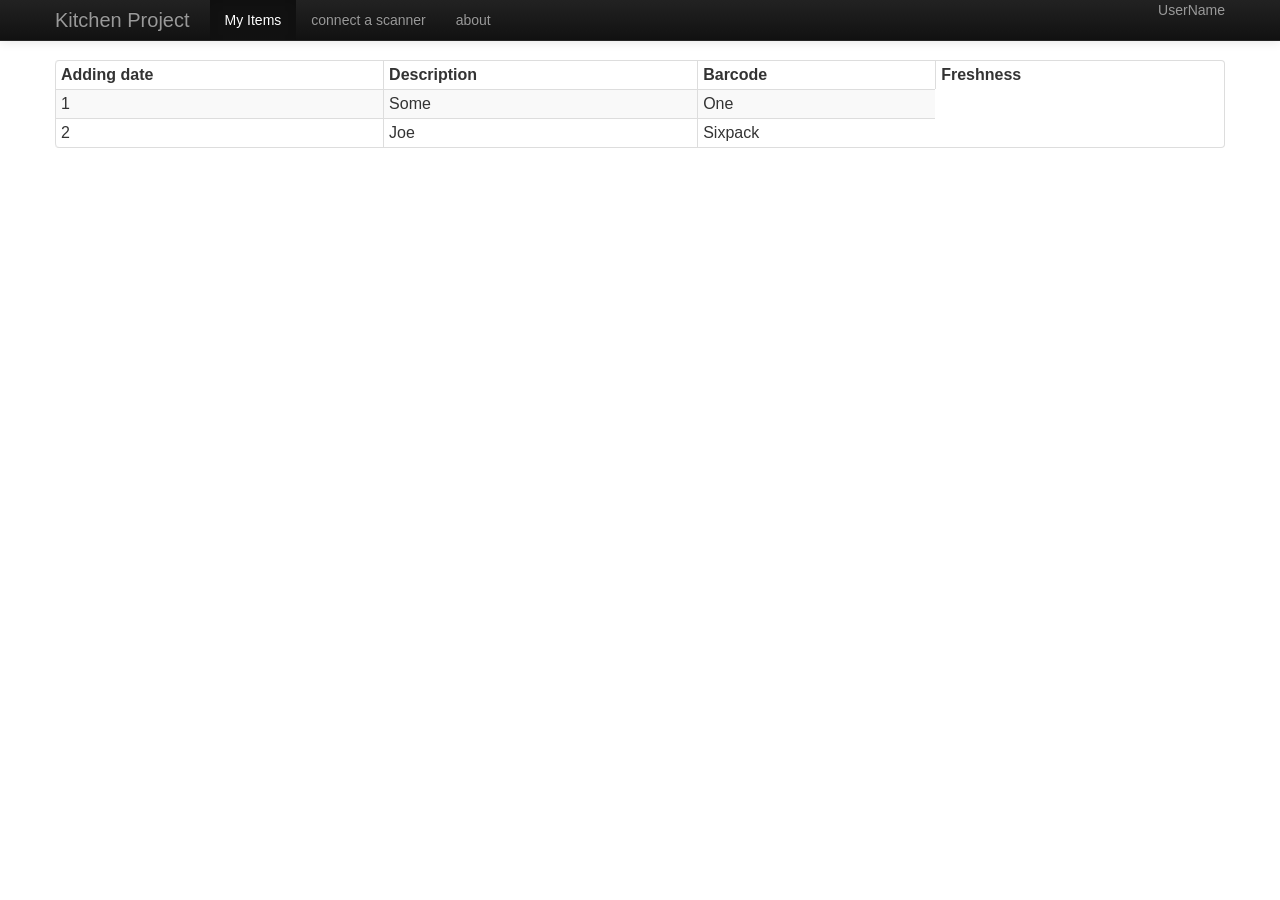
==== static/a.html @ ecb23462 "add a web interface" ====
<html>

  <head>
    <meta charset="utf-8">
    <title> kitchen project</title>
    <meta name="viewport" content="width=device-width, initial-scale=1.0">
    <meta name="description" content="">
    <meta name="author" content="">

    <!-- Le styles -->
    <link href="/static/css/bootstrap.css" rel="stylesheet">
    <link href="/static/css/home.css" rel="stylesheet">
    <link href="/static/css/bootstrap-responsive.css" rel="stylesheet">
    <script src="/static/js/barcode.js" type="text/javascript"></script>
    <script src="/static/js/jquery-1.8.2.min.js" type="text/javascript"></script>
	<style>
	  body {
	    padding-top: 60px;
	  }
	</style>

    <script type="text/javascript">
	$.ajax({
	  url: "/barcodeServer/getRecords",
	  dataType: "json",
	  success: fillDataTable
	});
    </script>
  </head>

<body>

<div class="navbar navbar-inverse navbar-fixed-top">
      <div class="navbar-inner">
        <div class="container">
          <a class="btn btn-navbar" data-toggle="collapse" data-target=".nav-collapse">
            <span class="icon-bar"></span>
            <span class="icon-bar"></span>
            <span class="icon-bar"></span>
          </a>
          <a class="brand" href="/">Kitchen Project</a>
          <div class="nav-collapse collapse">
            <ul class="nav">
              <li class="active"><a href="">My Items</a></li>
              <li><a href="#connect"> connect a scanner </a></li>
              <li><a href="#about">about</a></li>
            </ul>
            
            <ul class="nav pull-right">
            
     		UserName

        	  
            </ul>
          </div><!--/.nav-collapse -->
         
        </div>
      </div>
    </div>
    <div class="container">
	<div class="starter-template">
	<table id="dataTable" class="table table-striped table-bordered table-condensed">

	    <thead>
		<tr>
		    <th>Adding date</th>
		    <th>Description</th>
		    <th>Barcode</th>
		    <th>Freshness</th>
		</tr>
	    </thead>
	    <tbody id="dataTableBody">
		<tr>
		    <td>1</td>
		    <td>Some</td>
		    <td>One</td>
		</tr>
		<tr>
		    <td>2</td>
		    <td>Joe</td>
		    <td>Sixpack</td>
		</tr>
	    </tbody>

	</table>
       </div>
    </div>
</body>
</html>
---- static/css/home.css ----
.hero-unit h1 {
	float: left;
  margin-right: 50px;
	font-size: 110px;
}
.marketing {
  text-align: center;
  color: #5a5a5a;
}
#gallery {
  text-align: center;
 }
.rightbar{
    left: auto;
    right: 20px;
}

.moreimages{
	display:none;
	text-align: center;
}
.marketing h2 {
  font-weight: 200;
  margin-bottom: 5px;
  line-height: 40px;
}

.marketing img {
  height: 120px;
}

.marketing p {
  font-size: 16px;
  line-height: 1.5;
}

.photo {
  float: left;
}

.photo img {
  //padding: 10px;
  //border: 1px solid #5a5a5a;
}
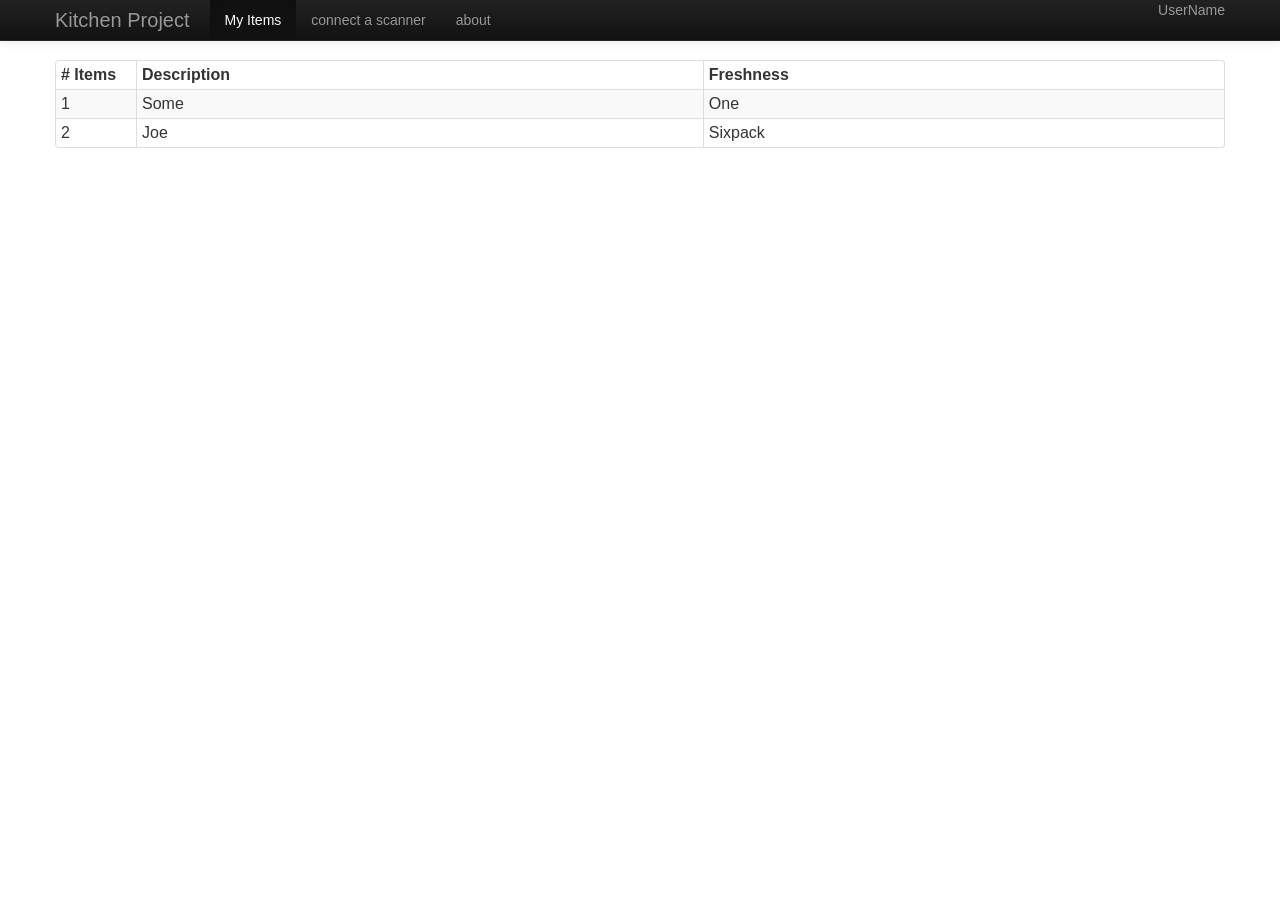
==== commit 5ef16b1b: "added collapsible web gui" ====
--- a/static/a.html
+++ b/static/a.html
@@ -2,7 +2,7 @@
 
   <head>
     <meta charset="utf-8">
-    <title> kitchen project</title>
+    <title> Kitchen Project</title>
     <meta name="viewport" content="width=device-width, initial-scale=1.0">
     <meta name="description" content="">
     <meta name="author" content="">
@@ -13,9 +13,13 @@
     <link href="/static/css/bootstrap-responsive.css" rel="stylesheet">
     <script src="/static/js/barcode.js" type="text/javascript"></script>
     <script src="/static/js/jquery-1.8.2.min.js" type="text/javascript"></script>
+    <script src="/static/js/bootstrap.min.js" type="text/javascript"></script>
 	<style>
 	  body {
 	    padding-top: 60px;
+	  }
+	  .itemNumberTD {
+	  width:70px;
 	  }
 	</style>
 
@@ -63,9 +67,8 @@
 
 	    <thead>
 		<tr>
-		    <th>Adding date</th>
+		    <th  class="itemNumberTD"># Items</th>
 		    <th>Description</th>
-		    <th>Barcode</th>
 		    <th>Freshness</th>
 		</tr>
 	    </thead>
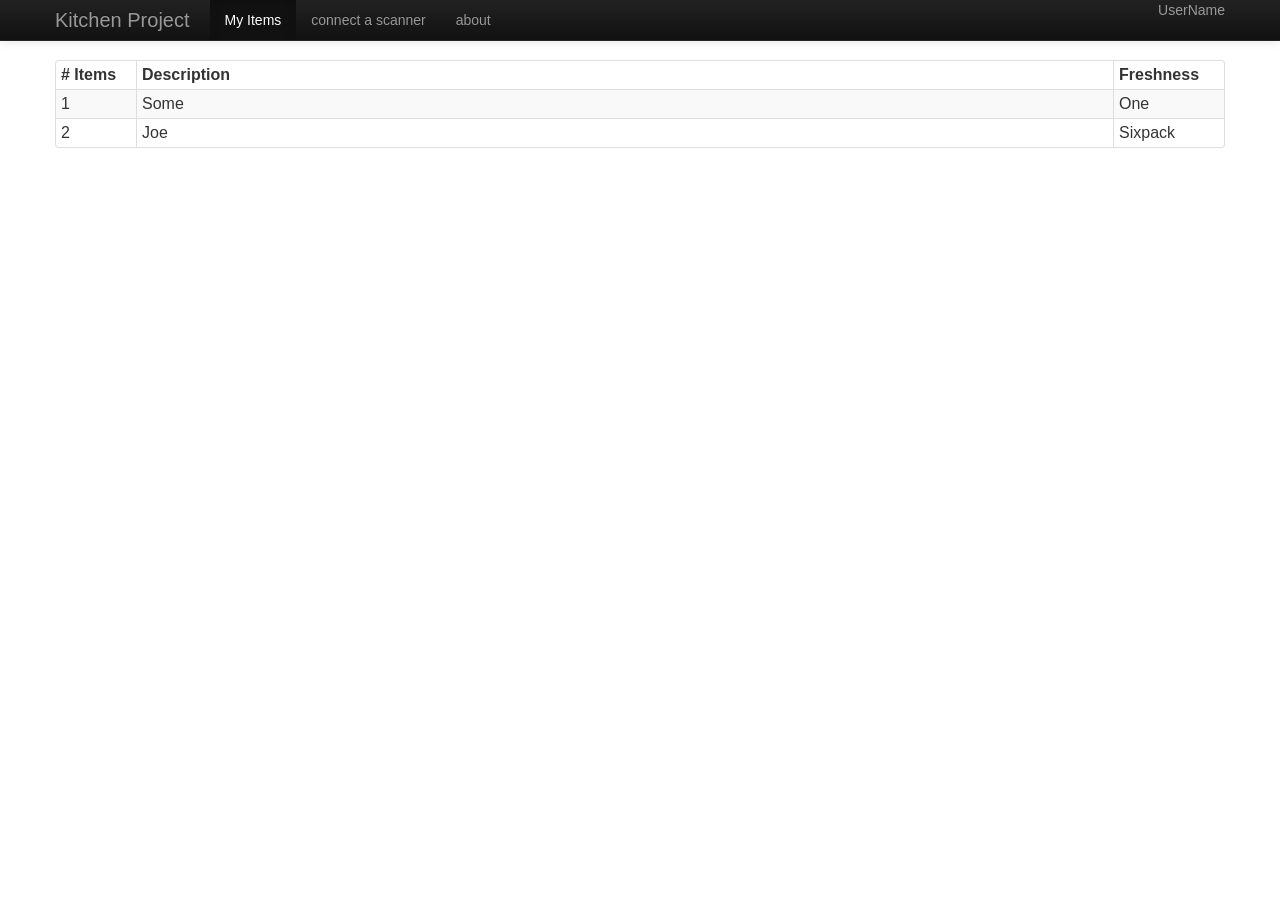
==== commit 5983698e: "added collapsible web gui" ====
--- a/static/a.html
+++ b/static/a.html
@@ -14,12 +14,31 @@
     <script src="/static/js/barcode.js" type="text/javascript"></script>
     <script src="/static/js/jquery-1.8.2.min.js" type="text/javascript"></script>
     <script src="/static/js/bootstrap.min.js" type="text/javascript"></script>
+
+    <script src="/static/js/bootstrap-progressbar.js" type="text/javascript"></script>
+    <link href="/static/css/bootstrap-progressbar-2.3.2.css" rel="stylesheet">
+
 	<style>
 	  body {
 	    padding-top: 60px;
 	  }
+	  .smallTD {
+	  width:100px;
+	   border-spacing: 0px;
+	   padding:3px;
+	  }
 	  .itemNumberTD {
 	  width:70px;
+	  }
+	  .histogram {
+	  height:40px;
+	  }
+	  .progress {
+	  margin-bottom: 2px;
+	  }
+	  .progress.vertical {
+          margin-right: 5px;
+          margin-left: 5px;
 	  }
 	</style>
 
@@ -69,7 +88,7 @@
 		<tr>
 		    <th  class="itemNumberTD"># Items</th>
 		    <th>Description</th>
-		    <th>Freshness</th>
+		    <th class="smallTD">Freshness</th>
 		</tr>
 	    </thead>
 	    <tbody id="dataTableBody">
@@ -86,6 +105,7 @@
 	    </tbody>
 
 	</table>
+
        </div>
     </div>
 </body>
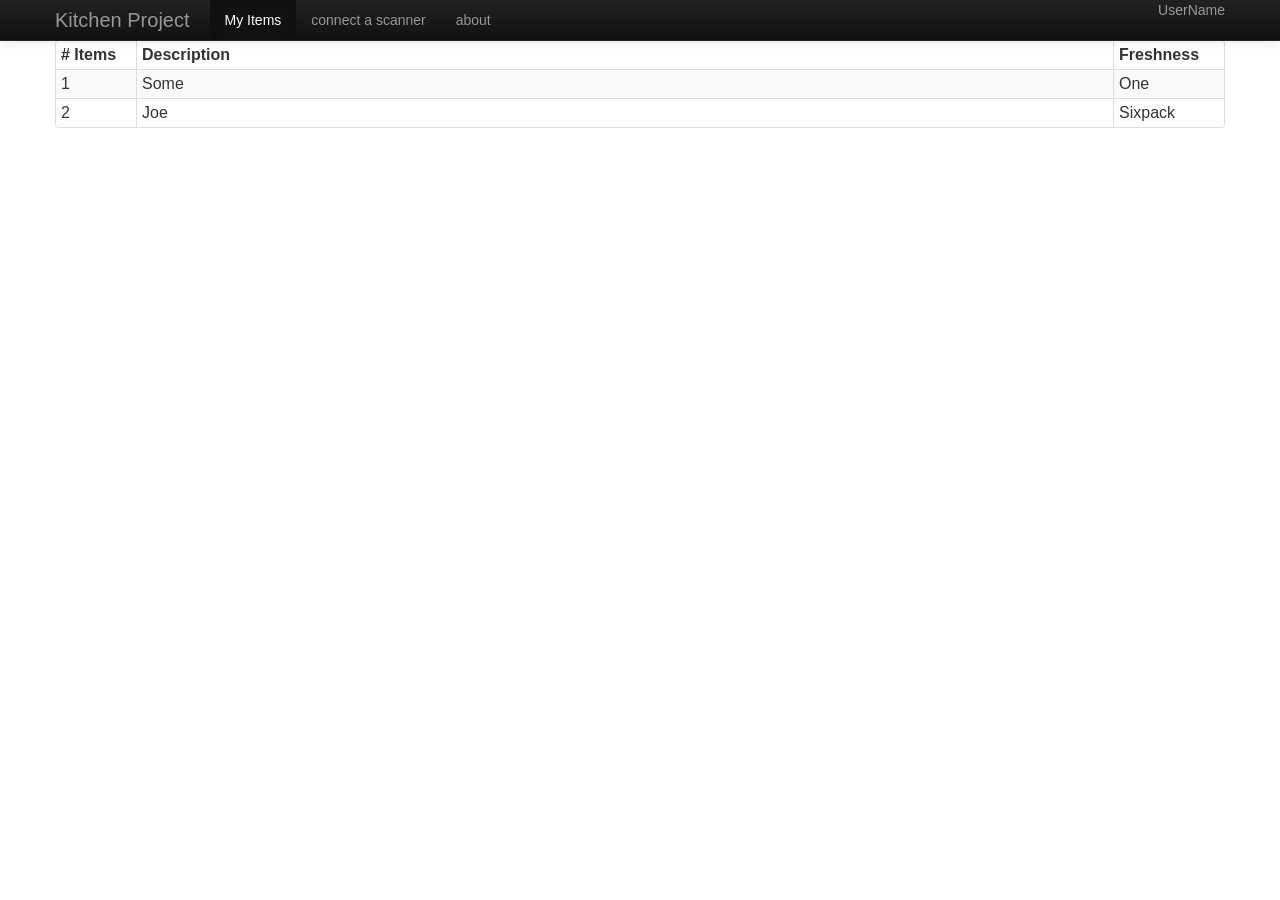
==== commit ed199e73: "added collapsible web gui" ====
--- a/static/a.html
+++ b/static/a.html
@@ -20,7 +20,7 @@
 
 	<style>
 	  body {
-	    padding-top: 60px;
+	    padding-top: 40px;
 	  }
 	  .smallTD {
 	  width:100px;
